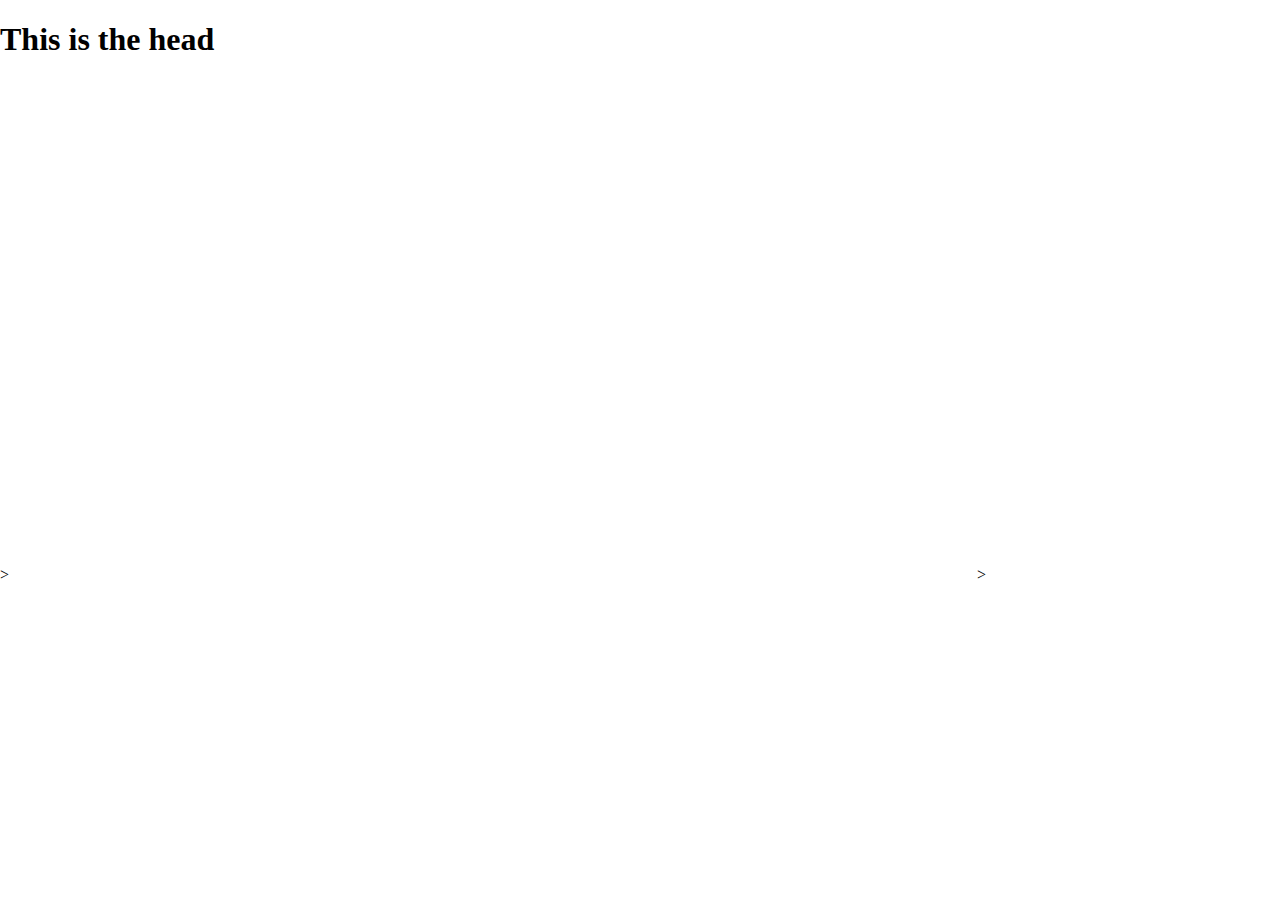
==== part-3/index.html @ 43291f1b "doing part-3" ====
<!DOCTYPE html>
<html>
<head>
    <meta charset='utf-8'>
    <!-- <meta http-equiv='X-UA-Compatible' content='IE=edge'> -->
   
    <meta name='viewport' content='width=device-width, initial-scale=1'>
    <title>Practicing</title>

    <!-- <div id = 'Barplot1'></div>div> -->
    
    <link rel='stylesheet' type='text/css' media='screen' href='app.css'>
    <script src="https://d3js.org/d3.v6.min.js" defer></script>
    <script src="https://d3js.org/d3-scale.v3.min.js" defer></script>
    
    <h1>This is the head</h1>>
</head>
<body>
    <svg width="960" height="500"></svg>
    <script src='app.js' defer></script>
   
</body>
</html>>
---- part-3/app.css ----
body {
    margin: 0px;
    overflow: hidden;
  }
  
  rect {
    fill: steelblue;
  }
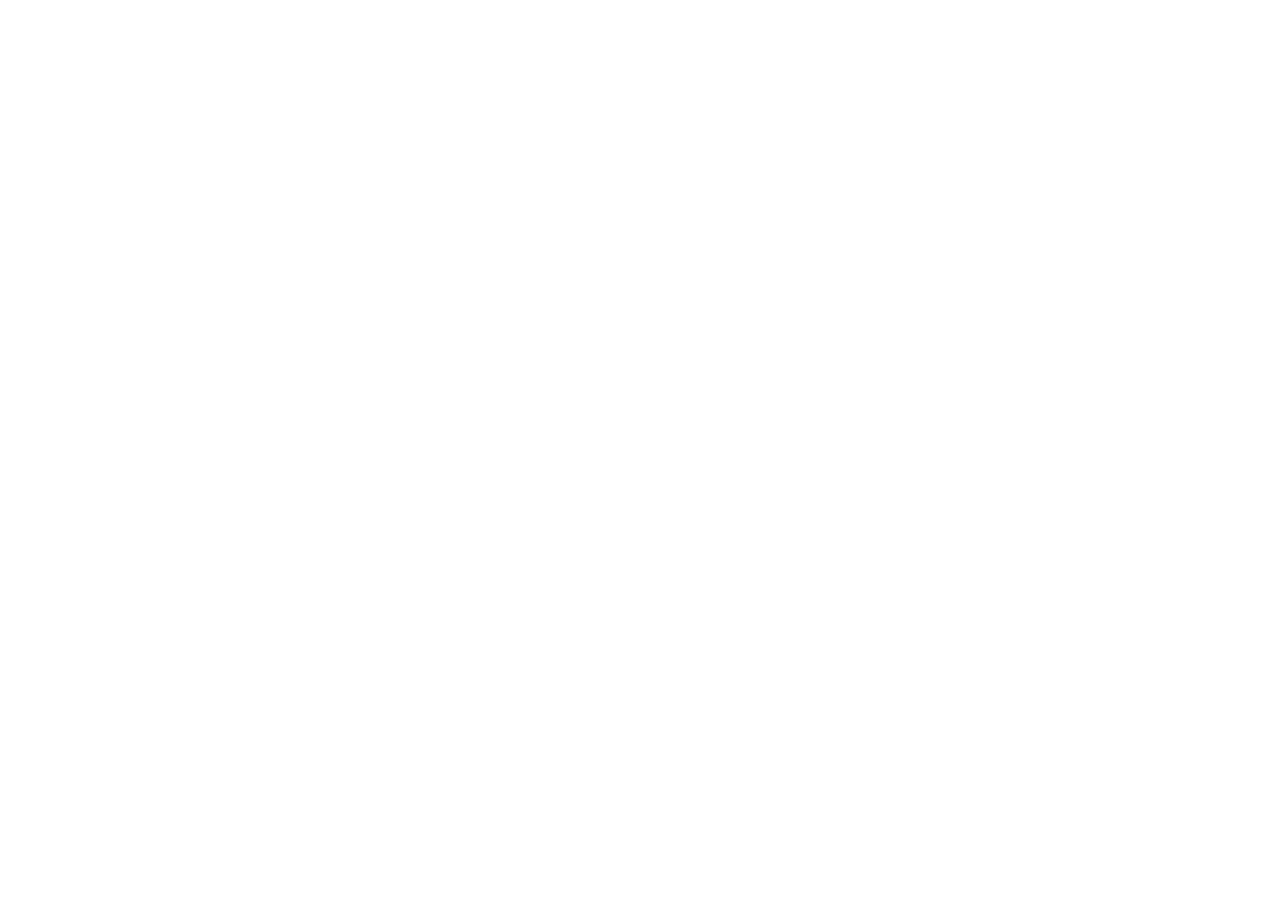
==== commit f34030cf: "before redoing part-3" ====
--- a/part-3/index.html
+++ b/part-3/index.html
@@ -1,23 +1,16 @@
+
+
+
+
 <!DOCTYPE html>
 <html>
-<head>
-    <meta charset='utf-8'>
-    <!-- <meta http-equiv='X-UA-Compatible' content='IE=edge'> -->
-   
-    <meta name='viewport' content='width=device-width, initial-scale=1'>
-    <title>Practicing</title>
-
-    <!-- <div id = 'Barplot1'></div>div> -->
-    
-    <link rel='stylesheet' type='text/css' media='screen' href='app.css'>
-    <script src="https://d3js.org/d3.v6.min.js" defer></script>
-    <script src="https://d3js.org/d3-scale.v3.min.js" defer></script>
-    
-    <h1>This is the head</h1>>
-</head>
-<body>
+  <head>
+    <title>Making a Bar Chart</title>
+    <link rel="stylesheet" href="styles.css">
+    <script src="https://unpkg.com/d3@5.6.0/dist/d3.min.js"></script>
+  </head>
+  <body>
     <svg width="960" height="500"></svg>
-    <script src='app.js' defer></script>
-   
-</body>
-</html>>+    <script src="bp.js"></script>
+  </body>
+</html>
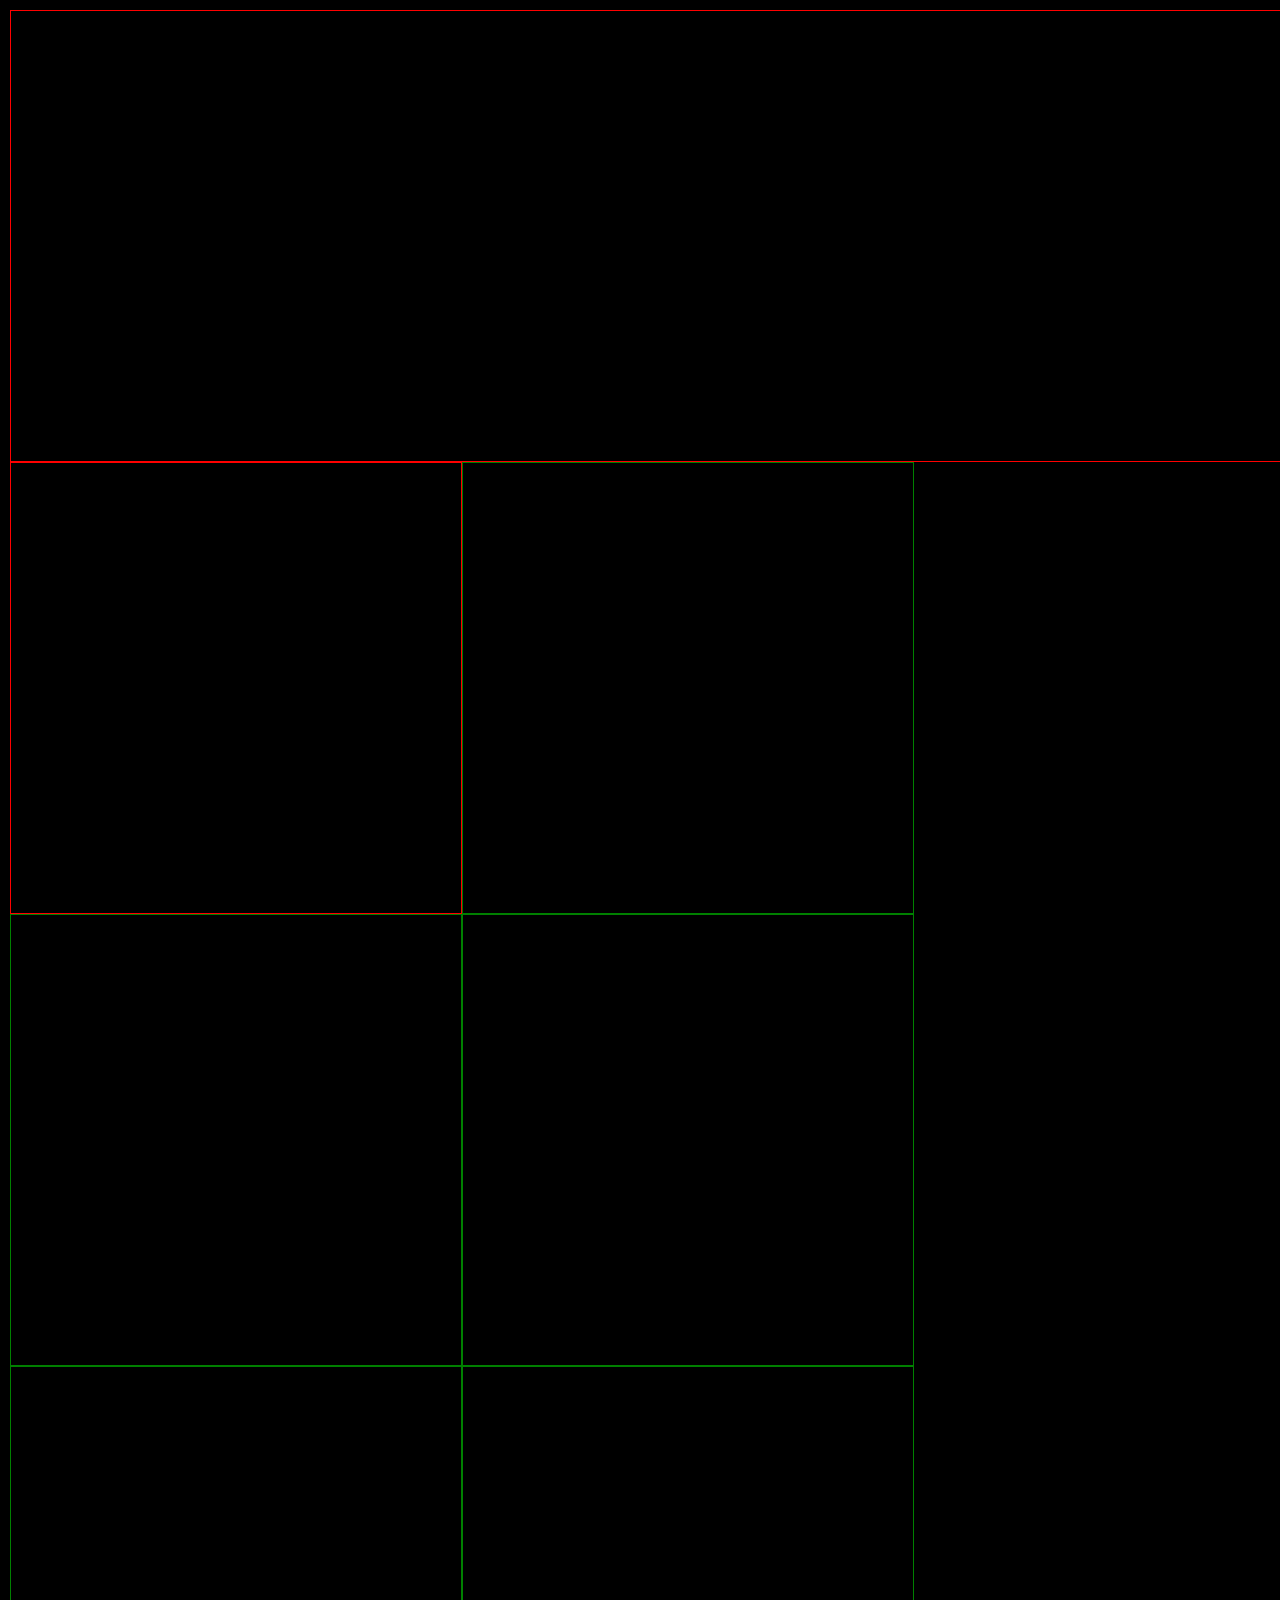
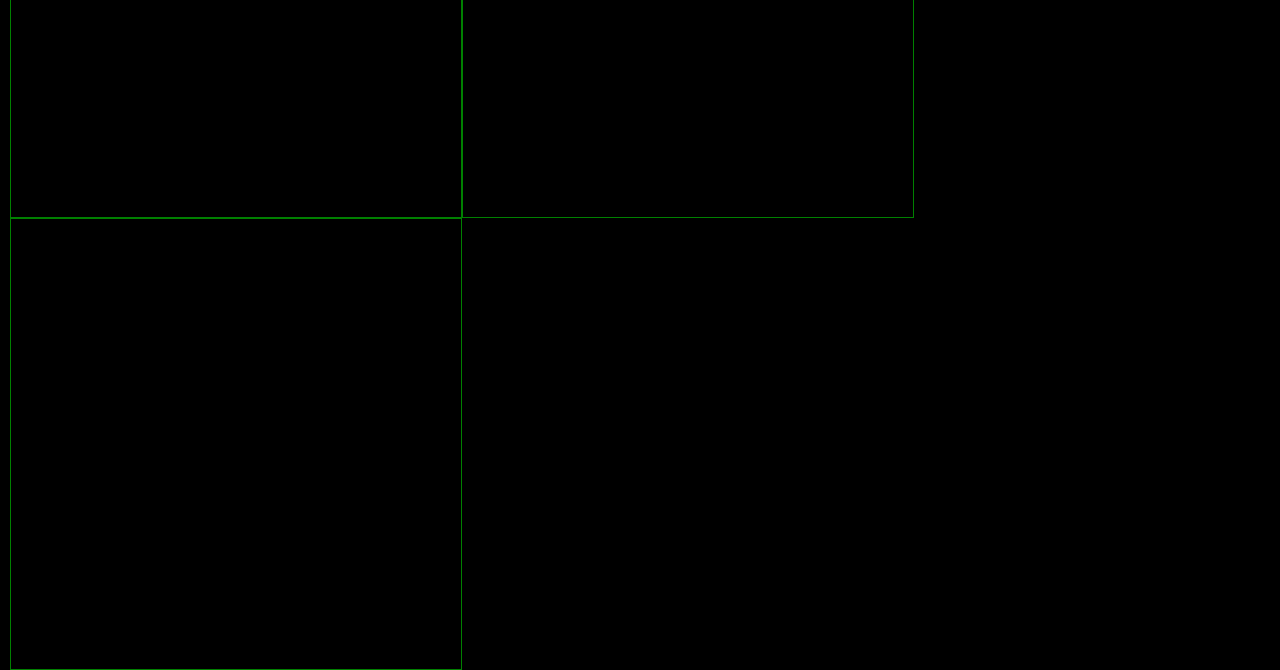
==== commit 1b4a8e29: "Added multiple bar plots" ====
--- a/part-3/index.html
+++ b/part-3/index.html
@@ -1,16 +1,20 @@
-
-
-
-
 <!DOCTYPE html>
 <html>
   <head>
     <title>Making a Bar Chart</title>
-    <link rel="stylesheet" href="styles.css">
-    <script src="https://unpkg.com/d3@5.6.0/dist/d3.min.js"></script>
+    <link rel="stylesheet" href="app.css">
+    <script src="https://d3js.org/d3.v6.min.js"></script>
   </head>
   <body>
-    <svg width="960" height="500"></svg>
-    <script src="bp.js"></script>
+    <!-- <svg width="960" height="500"></svg> -->
+    <div id="DataSelection"></div>
+    <div id="Acceleration"></div>
+    <div id="MPG"></div>
+    <div id="Cylinders"></div>
+    <div id="Displacement"></div>
+    <div id="Horsepower"></div>
+    <div id="Weight"></div>
+    <div id="Year"></div>
+    <script src="app.js"></script>
   </body>
 </html>
--- a/part-3/app.css
+++ b/part-3/app.css
@@ -0,0 +1,66 @@
+#DataSelection{
+  width: 1800px;
+  height: 450px;
+  float:left; /* add this */
+  border: 1px solid red;
+}
+
+#Acceleration{
+  width: 450px;
+height: 450px;
+  float:left; /* add this */
+  border: 1px solid red;
+}
+#MPG {
+  height: 450px;
+width: 450px;
+  border: 1px solid green;
+  float: left; /* add this */
+/* clear: left; */
+}
+#Cylinders {
+  height: 450px;
+width: 450px;
+  border: 1px solid green;
+  float: left; /* add this */
+/* clear: left; */
+}#Displacement {
+  height: 450px;
+width: 450px;
+  border: 1px solid green;
+  float: left; /* add this */
+/* clear: left; */
+}#Year {
+  height: 450px;
+width: 450px;
+  border: 1px solid green;
+  float: left; /* add this */
+/* clear: left; */
+}#Horsepower {
+  height: 450px;
+width: 450px;
+  border: 1px solid green;
+  float: left; /* add this */
+/* clear: left; */
+}#Weight {
+  height: 450px;
+width: 450px;
+  border: 1px solid green;
+  float: left; /* add this */
+/* clear: left; */
+}
+
+
+
+
+
+body {
+    margin: 10px;
+    overflow: hidden;
+    background-color: black;
+    color: blanchedalmond;
+}
+  
+  rect {
+    fill: rgb(177, 174, 16);
+  }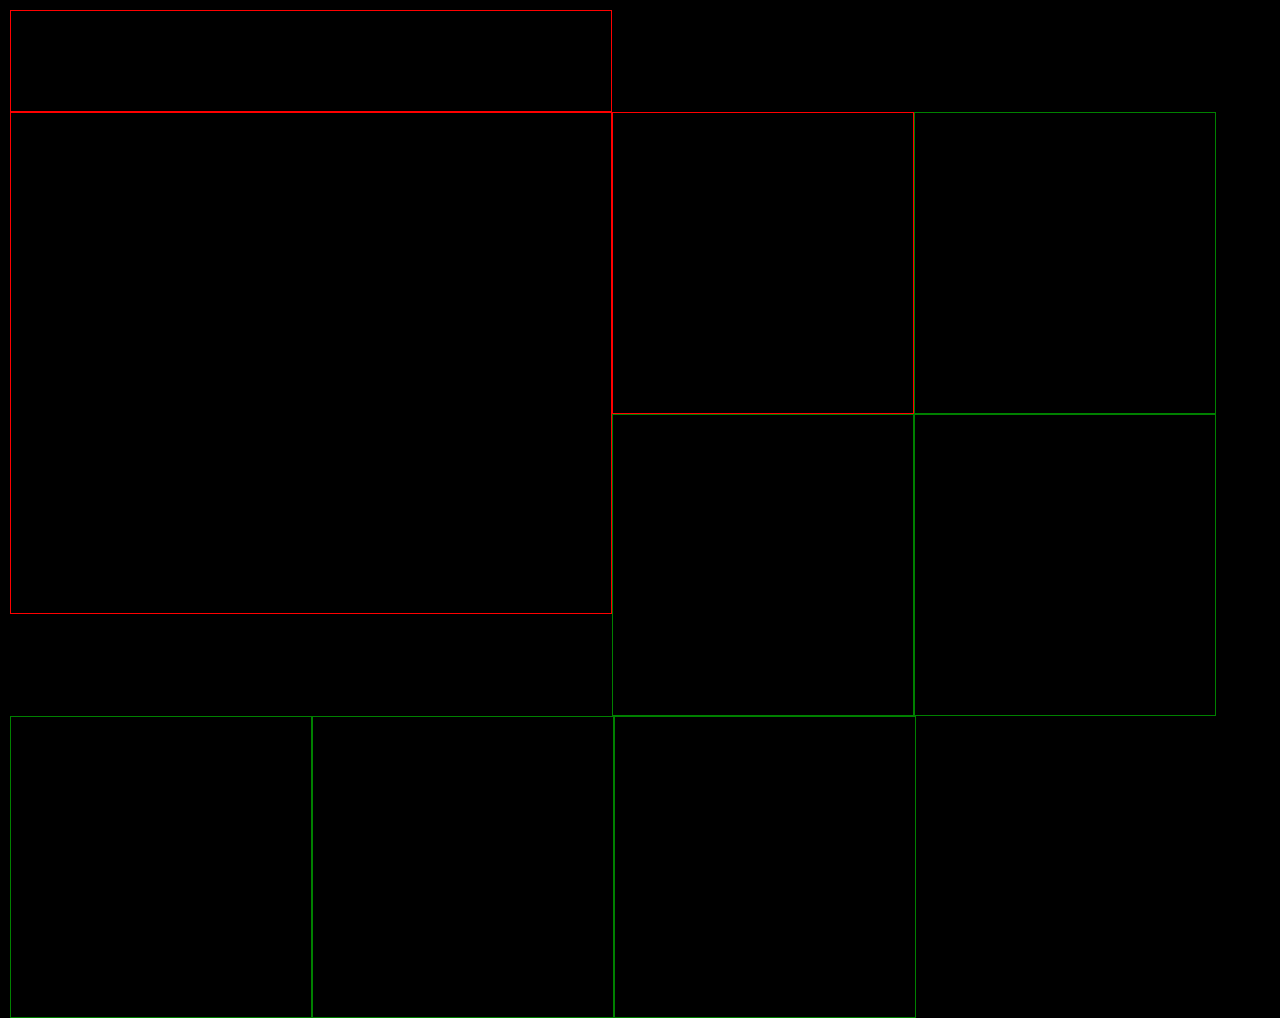
==== commit 1190c75d: "got scatter" ====
--- a/part-3/index.html
+++ b/part-3/index.html
@@ -6,7 +6,10 @@
     <script src="https://d3js.org/d3.v6.min.js"></script>
   </head>
   <body>
+
     <!-- <svg width="960" height="500"></svg> -->
+    <div id="DisplayStats"></div>
+    <div id="PCAscatter"></div>
     <div id="DataSelection"></div>
     <div id="Acceleration"></div>
     <div id="MPG"></div>
@@ -18,3 +21,4 @@
     <script src="app.js"></script>
   </body>
 </html>
+<!-- http://bl.ocks.org/curran/f4041cac02f19ee460dfe8b709dc24e7 -->--- a/part-3/app.css
+++ b/part-3/app.css
@@ -1,50 +1,59 @@
-#DataSelection{
-  width: 1800px;
-  height: 450px;
+
+
+#DisplayStats{
+  width: 600px;
+height: 100px;
+border: 1px solid red;
+}
+
+#PCAscatter{
+  width: 600px;
+height: 500px;
   float:left; /* add this */
   border: 1px solid red;
 }
 
+
 #Acceleration{
-  width: 450px;
-height: 450px;
+  width: 300px;
+height: 300px;
   float:left; /* add this */
   border: 1px solid red;
 }
 #MPG {
-  height: 450px;
-width: 450px;
+  height: 300px;
+width: 300px;
   border: 1px solid green;
   float: left; /* add this */
 /* clear: left; */
 }
 #Cylinders {
-  height: 450px;
-width: 450px;
+  height: 300px;
+width: 300px;
   border: 1px solid green;
   float: left; /* add this */
 /* clear: left; */
 }#Displacement {
-  height: 450px;
-width: 450px;
+  height: 300px;
+width: 300px;
   border: 1px solid green;
   float: left; /* add this */
 /* clear: left; */
 }#Year {
-  height: 450px;
-width: 450px;
+  height: 300px;
+width: 300px;
   border: 1px solid green;
   float: left; /* add this */
 /* clear: left; */
 }#Horsepower {
-  height: 450px;
-width: 450px;
+  height: 300px;
+width: 300px;
   border: 1px solid green;
   float: left; /* add this */
 /* clear: left; */
 }#Weight {
-  height: 450px;
-width: 450px;
+  height: 300px;
+width: 300px;
   border: 1px solid green;
   float: left; /* add this */
 /* clear: left; */
@@ -63,4 +72,8 @@
   
   rect {
     fill: rgb(177, 174, 16);
-  }+  }
+/* 
+  circle{
+    opacity: 0.2;
+  } */